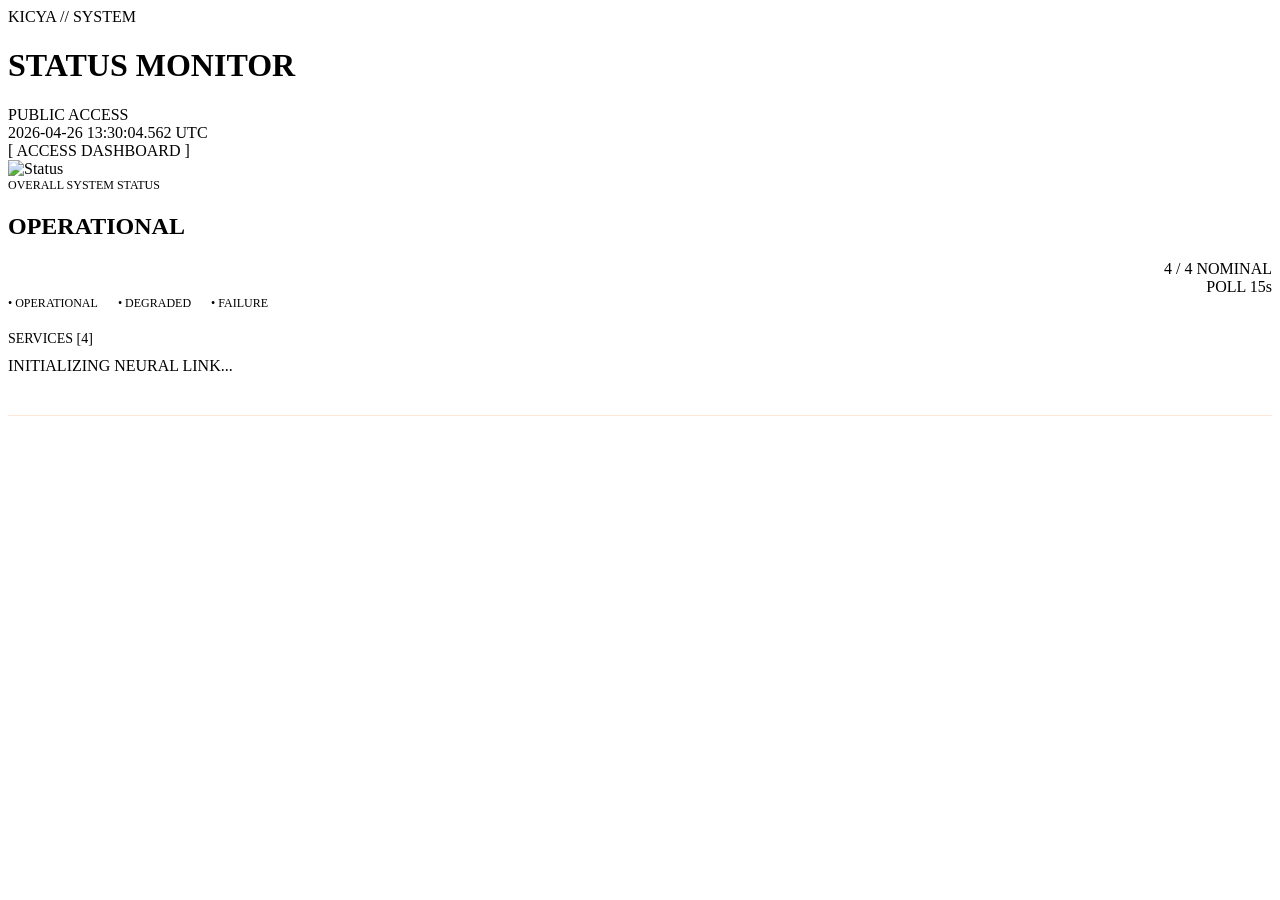
==== dashboard/status.html @ 79457f36 "dashboard implemented" ====
<!DOCTYPE html>
<html lang="en">
<head>
    <meta charset="UTF-8">
    <meta name="viewport" content="width=device-width, initial-scale=1.0">
    <title>CRYPTALIZE // STATUS</title>
    <link rel="stylesheet" href="/static/style.css">
    <script src="/static/app.js" defer></script>
</head>
<body>
    <div id="crt-overlay"></div>
    <div id="hex-grid"></div>
    
    <div id="container">
        <header>
            <div class="logo-section">
                <span>KICYA // SYSTEM</span>
                <h1>STATUS MONITOR</h1>
            </div>
            <div class="header-info">
                <div class="cy">PUBLIC ACCESS</div>
                <div class="cy" id="current-time">2026-04-26 13:30:04.562 UTC</div>
                <div class="co"><a href="/dashboard" style="color: inherit; text-decoration: none;">[ ACCESS DASHBOARD ]</a></div>
            </div>
        </header>

        <main>
            <div id="overall-status-box" class="system-status operational">
                <div class="status-main">
                    <div class="service-icon">
                        <img src="/assets/status-operational.svg" id="main-status-icon" alt="Status">
                    </div>
                    <div class="status-text">
                        <div class="cy" style="font-size: 12px;">OVERALL SYSTEM STATUS</div>
                        <h2 id="overall-status-text" class="cg">OPERATIONAL</h2>
                    </div>
                </div>
                <div class="status-info" style="text-align: right;">
                    <div class="cg" id="nominal-count">4 / 4 NOMINAL</div>
                    <div class="co">POLL 15s</div>
                </div>
            </div>

            <div class="legend" style="display: flex; gap: 20px; margin-bottom: 20px; font-size: 12px;">
                <div class="cg">• OPERATIONAL</div>
                <div class="cy">• DEGRADED</div>
                <div class="cr">• FAILURE</div>
            </div>

            <div class="section-title co" style="margin-bottom: 10px; font-size: 14px;">
                SERVICES [<span id="services-count">4</span>]
            </div>

            <div id="services-list" class="services">
                <!-- Services will be injected here -->
                <div class="co">INITIALIZING NEURAL LINK...</div>
            </div>
        </main>

        <footer style="margin-top: 40px; border-top: 1px solid rgba(255,135,61,0.2); padding-top: 10px; font-size: 10px; color: rgba(255,255,255,0.4);">
            © 2026 CRYPTALIZE // MAGI SYSTEM // NERV-01
        </footer>
    </div>

    <script>
        window.addEventListener('load', () => {
            if (typeof initStatusPage === 'function') initStatusPage();
        });
    </script>
</body>
</html>
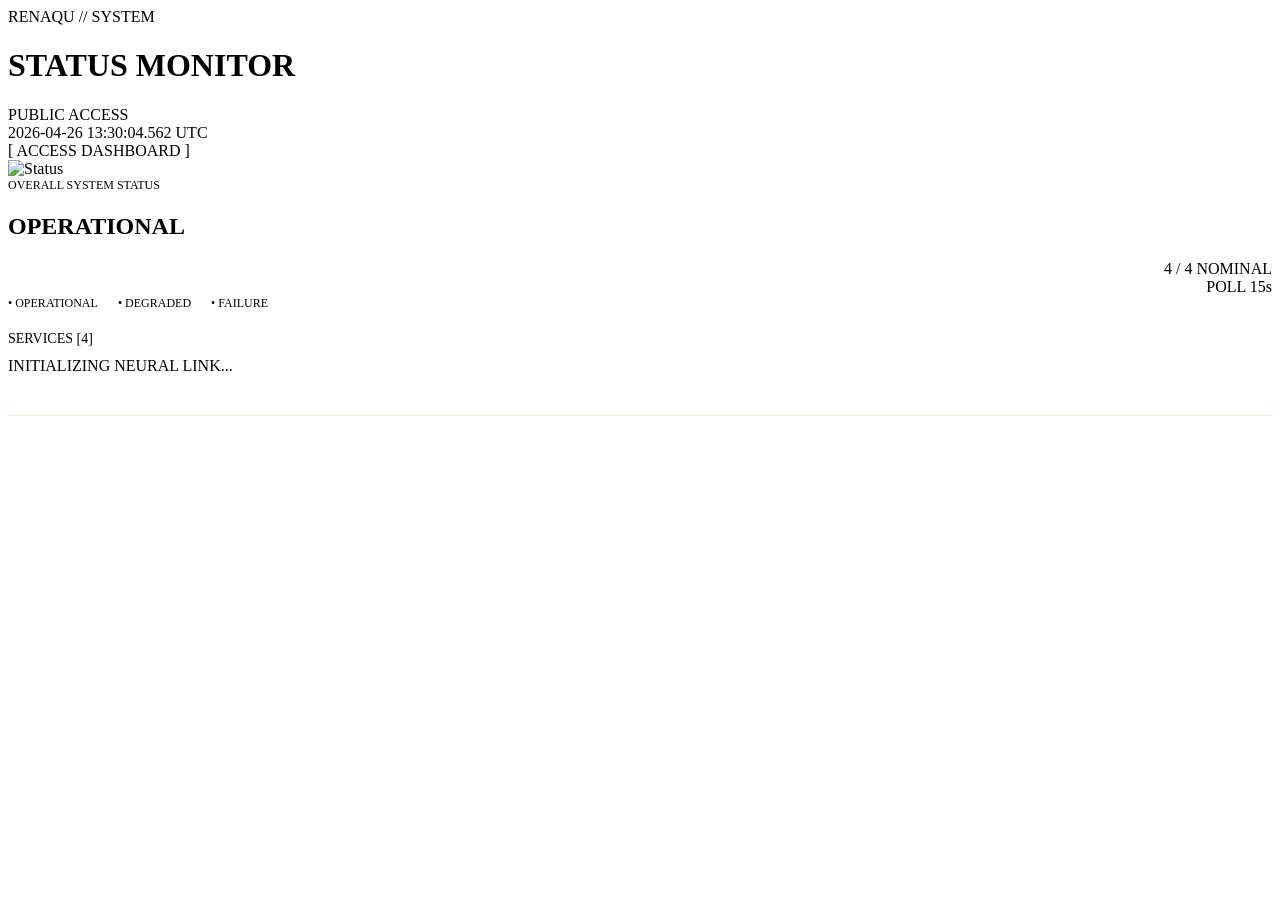
==== commit 00bbe51f: "refactor: implement variable blink rates for status alerts and update dashboard assets" ====
--- a/dashboard/status.html
+++ b/dashboard/status.html
@@ -4,8 +4,8 @@
     <meta charset="UTF-8">
     <meta name="viewport" content="width=device-width, initial-scale=1.0">
     <title>CRYPTALIZE // STATUS</title>
-    <link rel="stylesheet" href="/static/style.css">
-    <script src="/static/app.js" defer></script>
+    <link rel="stylesheet" href="/static/style.css?v=2">
+    <script src="/static/app.js?v=2" defer></script>
 </head>
 <body>
     <div id="crt-overlay"></div>
@@ -14,7 +14,7 @@
     <div id="container">
         <header>
             <div class="logo-section">
-                <span>KICYA // SYSTEM</span>
+                <span>RENAQU // SYSTEM</span>
                 <h1>STATUS MONITOR</h1>
             </div>
             <div class="header-info">
